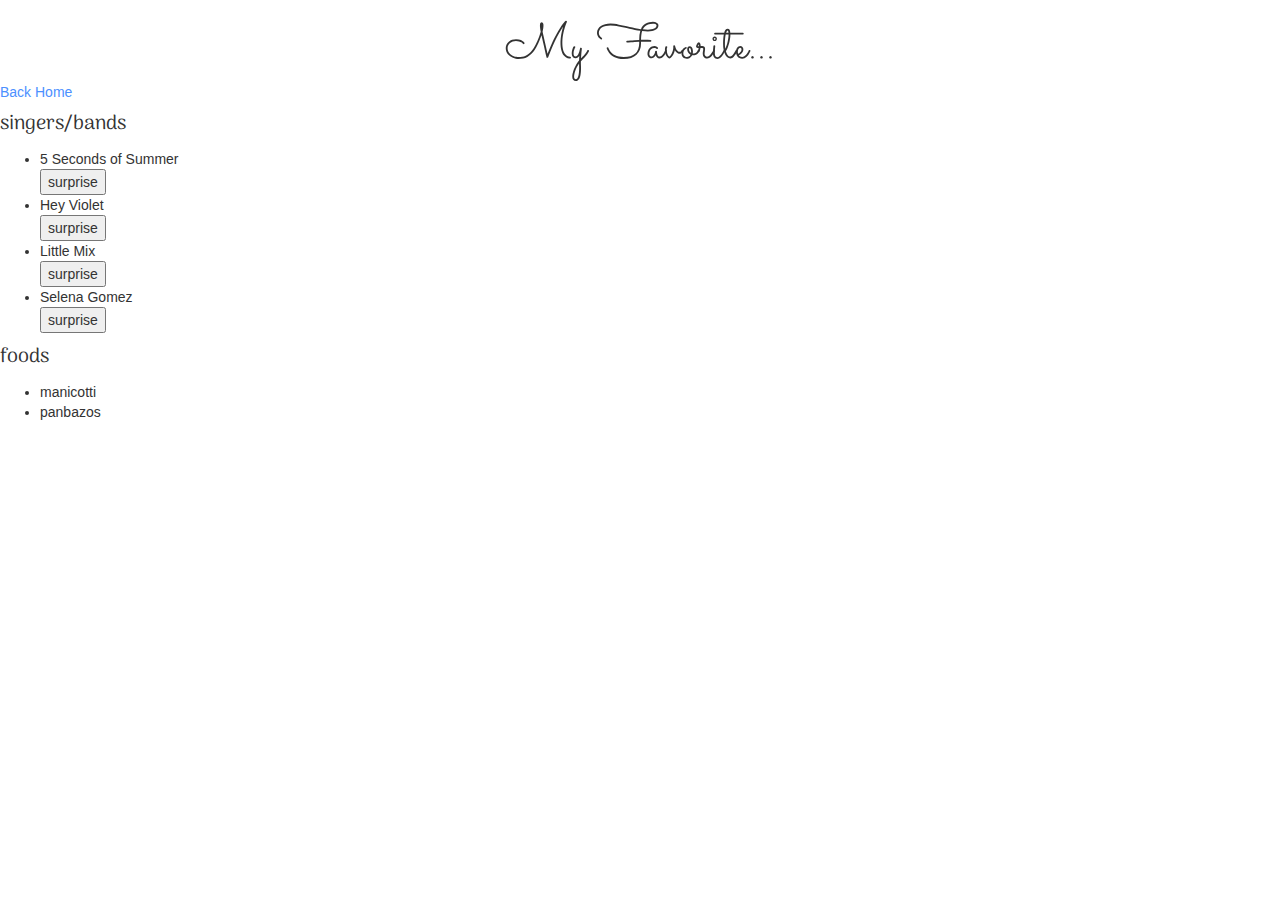
==== favorites.html @ 87f05433 "my website" ====
<!DOCTYPE html>
<html>
    <head>
        <title>Monserrat's Website</title>
        <link rel="stylesheet" href="https://maxcdn.bootstrapcdn.com/bootstrap/3.3.7/css/bootstrap.min.css" integrity="sha384-BVYiiSIFeK1dGmJRAkycuHAHRg32OmUcww7on3RYdg4Va+PmSTsz/K68vbdEjh4u" crossorigin="anonymous">
        <link rel="stylesheet" href="style.css" type="text/css" />
        <link href="https://fonts.googleapis.com/css?family=Arima+Madurai:200|Rochester|Sacramento" rel="stylesheet">
        <script src="https://code.jquery.com/jquery-2.1.4.js"></script>
        <script type="text/javascript" src="script.js"></script>
    </head>
    <body>
        <h1>
            My Favorite...
        </h1>
        <h5>
            <a href="index.html">Back Home</a>
        </h5>
        <p>
            singers/bands 
        </p>
        <ul>
            <li id="5sosList">
                5 Seconds of Summer
            </li>
            <button id="5sos">surprise</button>
            <li id="heyvList">
                Hey Violet
            </li>
            <button id="heyv">surprise</button>
            <li id="littlemList">
                Little Mix
            </li>
            <button id="littlem">surprise</button>
            <li id="selgoList">
                Selena Gomez
            </li>
            <button id="selgo">surprise</button>
        </ul>
        <p>
            foods
        </p>
        <ul>
            <li>
                manicotti
            </li>
            <li>
                panbazos
            </li>
        </ul>
        <p>
            
        </p>
    </body>
</html>
---- style.css ----
h1{
    font-family: 'Sacramento', cursive;
    font-size: 50px;
    text-align: center;
}
p{
    font-family: 'Arima Madurai', cursive;
    font-size: 20px;
}
img{
    height:100px;
}

a:link{
    color:#4c90ff;
}
#surpriseTitle{
    color: white;
}
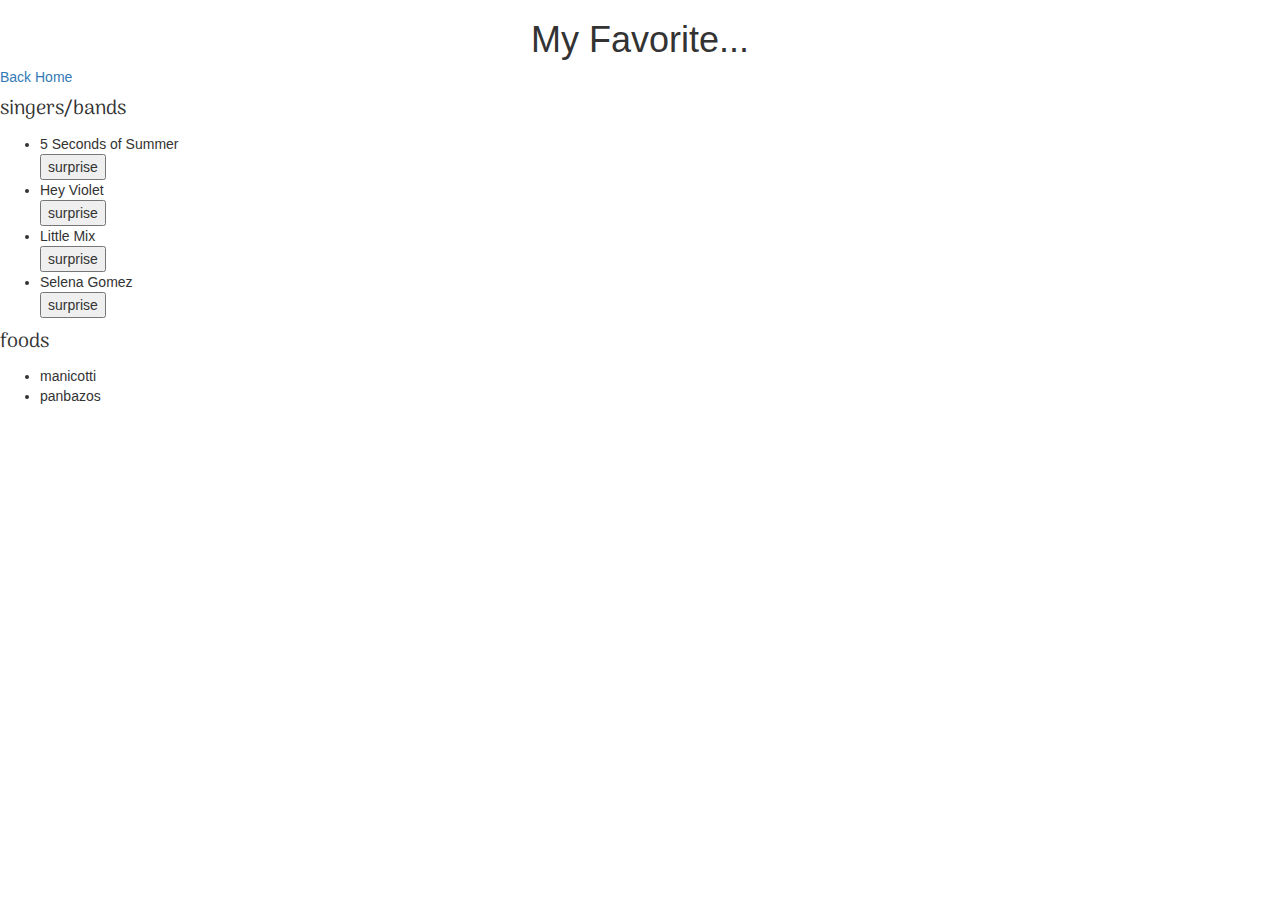
==== commit 66e1c60a: "started bootstrap" ====
--- a/favorites.html
+++ b/favorites.html
@@ -2,11 +2,12 @@
 <html>
     <head>
         <title>Monserrat's Website</title>
-        <link rel="stylesheet" href="https://maxcdn.bootstrapcdn.com/bootstrap/3.3.7/css/bootstrap.min.css" integrity="sha384-BVYiiSIFeK1dGmJRAkycuHAHRg32OmUcww7on3RYdg4Va+PmSTsz/K68vbdEjh4u" crossorigin="anonymous">
         <link rel="stylesheet" href="style.css" type="text/css" />
         <link href="https://fonts.googleapis.com/css?family=Arima+Madurai:200|Rochester|Sacramento" rel="stylesheet">
         <script src="https://code.jquery.com/jquery-2.1.4.js"></script>
         <script type="text/javascript" src="script.js"></script>
+        <link rel="stylesheet" href="https://maxcdn.bootstrapcdn.com/bootstrap/3.3.7/css/bootstrap.min.css" integrity="sha384-BVYiiSIFeK1dGmJRAkycuHAHRg32OmUcww7on3RYdg4Va+PmSTsz/K68vbdEjh4u" crossorigin="anonymous">
+        <script src="https://maxcdn.bootstrapcdn.com/bootstrap/3.3.6/js/bootstrap.min.js"></script>
     </head>
     <body>
         <h1>
--- a/style.css
+++ b/style.css
@@ -8,12 +8,10 @@
     font-size: 20px;
 }
 img{
-    height:100px;
+    height:200px;
 }
 
-a:link{
-    color:#4c90ff;
-}
+
 #surpriseTitle{
     color: white;
-}+}
